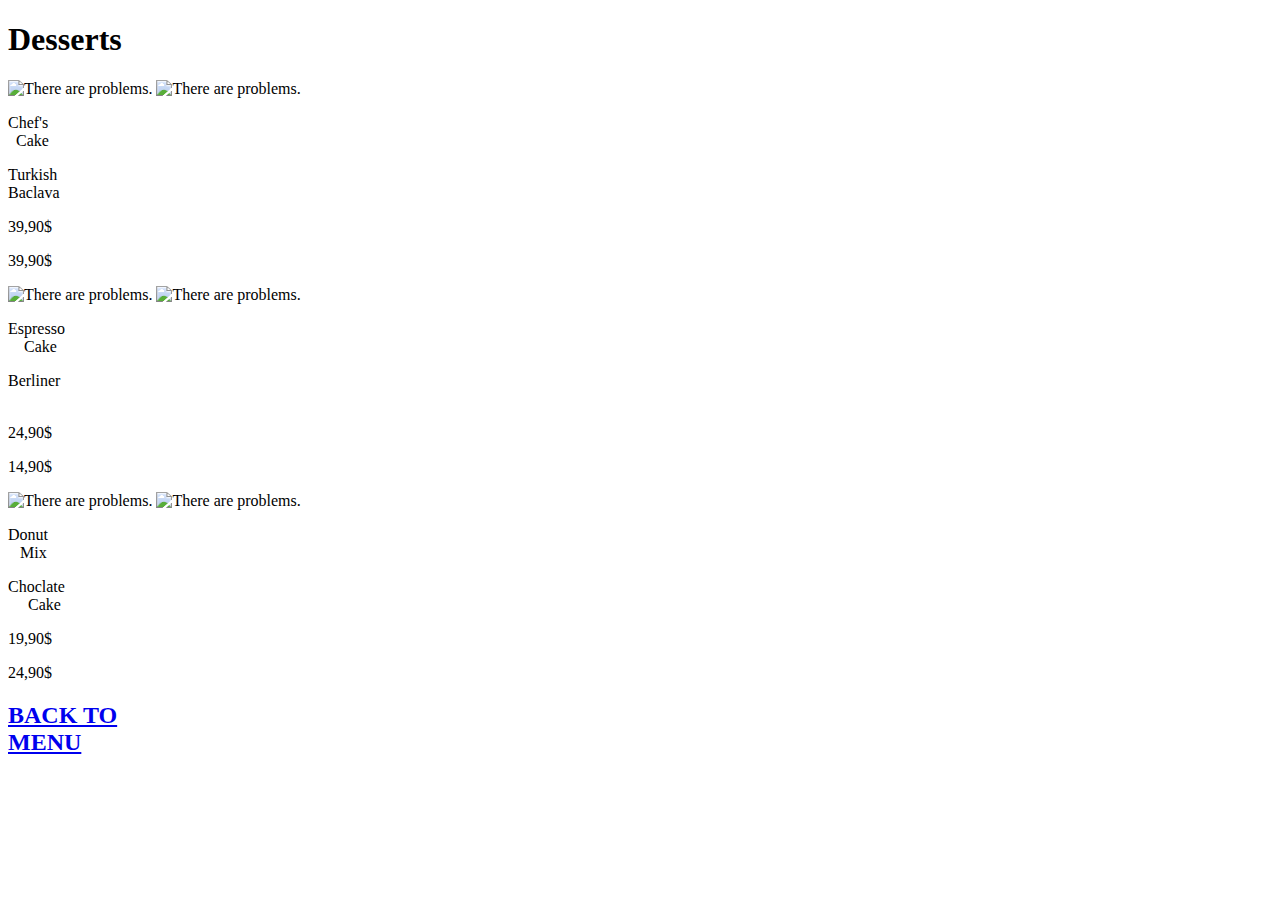
==== Desserts.html @ 33b02d79 "Add files via upload" ====
<!DOCTYPE html>
<html>
    <head>
        <title>Desserts</title>
        <meta name="viewport" content="width=device-width,initial-scale=1.0,">
        <meta charset="UTF-8">
        <link rel="stylesheet" type="text/css" href="style1.css">
        <link rel="shortcut icon" type="image/jpg" href="C:\Users\hasan\Desktop\html site\images\logo.jpg"/>
    </head>

    <body>
        
        <h1>Desserts</h1>
        
        <div id="body1">

            <img src="C:\Users\hasan\Desktop\html site\images\dessert\1.jpg"  alt="There are problems.">    
            
            <img src="C:\Users\hasan\Desktop\html site\images\dessert\2.jpg"  alt="There are problems."> 

            <p class="name1">Chef's <br>   Cake</p>

            <p class="name2">Turkish <br> Baclava</p>


            <p class="price1">39,90$</p>

            <p class="price2">39,90$</p>



            <img src="C:\Users\hasan\Desktop\html site\images\dessert\3.jpg"  alt="There are problems.">    
            
            <img src="C:\Users\hasan\Desktop\html site\images\dessert\4.jpg"  alt="There are problems.">
            
            <p class="name1">Espresso <br>     Cake</p>

            <p class="name2">Berliner <br>  </p>


            <p class="price1">24,90$</p>
            
            <p class="price2">14,90$</p>

        
            <img src="C:\Users\hasan\Desktop\html site\images\dessert\5.jpg"  alt="There are problems.">    
            
            <img src="C:\Users\hasan\Desktop\html site\images\dessert\6.jpg"  alt="There are problems.">
                
            <p class="name1">Donut <br>    Mix</p>
            
            <p class="name2">Choclate <br>     Cake</p>


            <p class="price1">19,90$</p>
                
            <p class="price2">24,90$</p>      
                    
                
            <a href="Menu.html">
                <h2>BACK TO <br> MENU </h2>
            </a>
        </div>
        
       
    </body>
</html>
---- style1.css ----
@media screen and (max-width: 700px) {
    body{
        background-color: black;
        background-image: url(images/background2.jpg);
        background-repeat: repeat;
        background-size:100%;
    }

    h1{
        color: #ffe23e;
        text-align: center;
        font-family: engravers MT;
        margin-top: 3rem;
    }

    img{
        border: solid #ffe23e;
        border-radius:8px;
        width: 48%;
    }

    .name1{
        color: #ffe23e;
        font-family: engravers MT;
        margin-top: 0rem;
        margin-left: 3rem;
    }

    .name2{
        color: #ffe23e;
        font-family: engravers MT;
        margin-top: -3.5rem;
        margin-left: 14rem;
        margin-right: 3rem;
    }


    .price1{
        color: #ffe23e;
        font-family: engravers MT;
        margin-top: -1rem;
        margin-left: 4rem;
    }

    .price2{
        color: #ffe23e;
        font-family: engravers MT;
        margin-top: -2rem;
        margin-left: 15rem;
        margin-right: 3rem;
    }
    #body1{
        margin-top: 2rem;
    }
    a{
      text-decoration: none;  
        
    }
    h2{
        font-family: engravers MT;
        color: rgb(255, 221, 177);
        text-align: center;
        font-size: medium;
        margin-top: 0rem;
        margin-bottom: 3rem;
    }

    
}
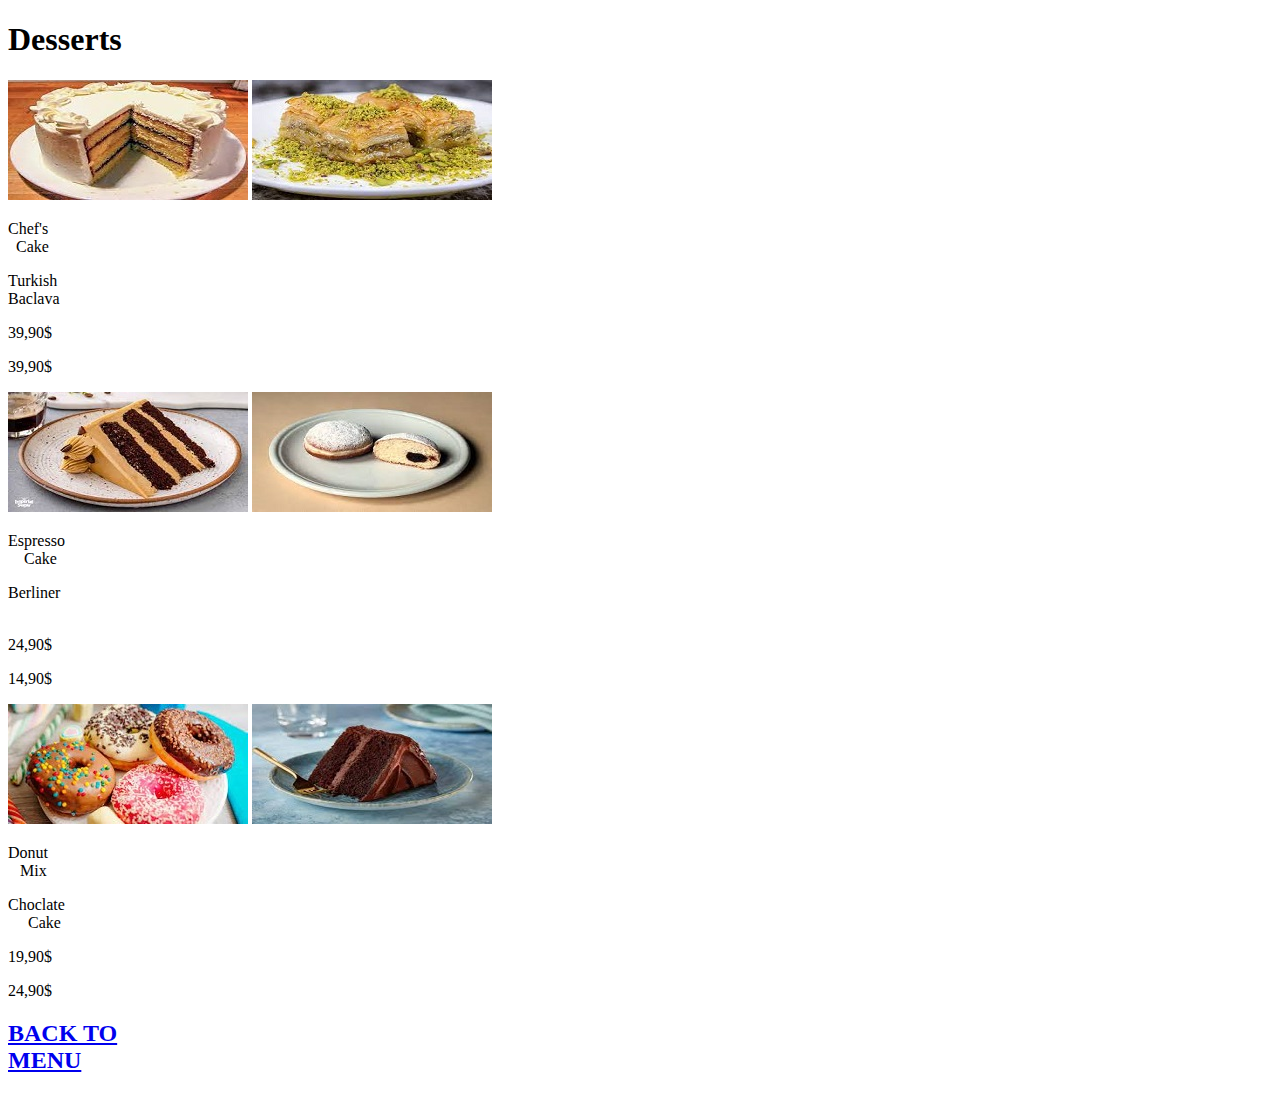
==== commit 7fa2b73d: "Add files via upload" ====
--- a/Desserts.html
+++ b/Desserts.html
@@ -5,7 +5,7 @@
         <meta name="viewport" content="width=device-width,initial-scale=1.0,">
         <meta charset="UTF-8">
         <link rel="stylesheet" type="text/css" href="style1.css">
-        <link rel="shortcut icon" type="image/jpg" href="C:\Users\hasan\Desktop\html site\images\logo.jpg"/>
+        <link rel="shortcut icon" type="image/jpg" href="images\logo.jpg"/>
     </head>
 
     <body>
@@ -14,9 +14,9 @@
         
         <div id="body1">
 
-            <img src="C:\Users\hasan\Desktop\html site\images\dessert\1.jpg"  alt="There are problems.">    
+            <img src="images\dessert\1.jpg"  alt="There are problems.">    
             
-            <img src="C:\Users\hasan\Desktop\html site\images\dessert\2.jpg"  alt="There are problems."> 
+            <img src="images\dessert\2.jpg"  alt="There are problems."> 
 
             <p class="name1">Chef's <br>   Cake</p>
 
@@ -29,9 +29,9 @@
 
 
 
-            <img src="C:\Users\hasan\Desktop\html site\images\dessert\3.jpg"  alt="There are problems.">    
+            <img src="images\dessert\3.jpg"  alt="There are problems.">    
             
-            <img src="C:\Users\hasan\Desktop\html site\images\dessert\4.jpg"  alt="There are problems.">
+            <img src="images\dessert\4.jpg"  alt="There are problems.">
             
             <p class="name1">Espresso <br>     Cake</p>
 
@@ -43,9 +43,9 @@
             <p class="price2">14,90$</p>
 
         
-            <img src="C:\Users\hasan\Desktop\html site\images\dessert\5.jpg"  alt="There are problems.">    
+            <img src="images\dessert\5.jpg"  alt="There are problems.">    
             
-            <img src="C:\Users\hasan\Desktop\html site\images\dessert\6.jpg"  alt="There are problems.">
+            <img src="images\dessert\6.jpg"  alt="There are problems.">
                 
             <p class="name1">Donut <br>    Mix</p>
             
